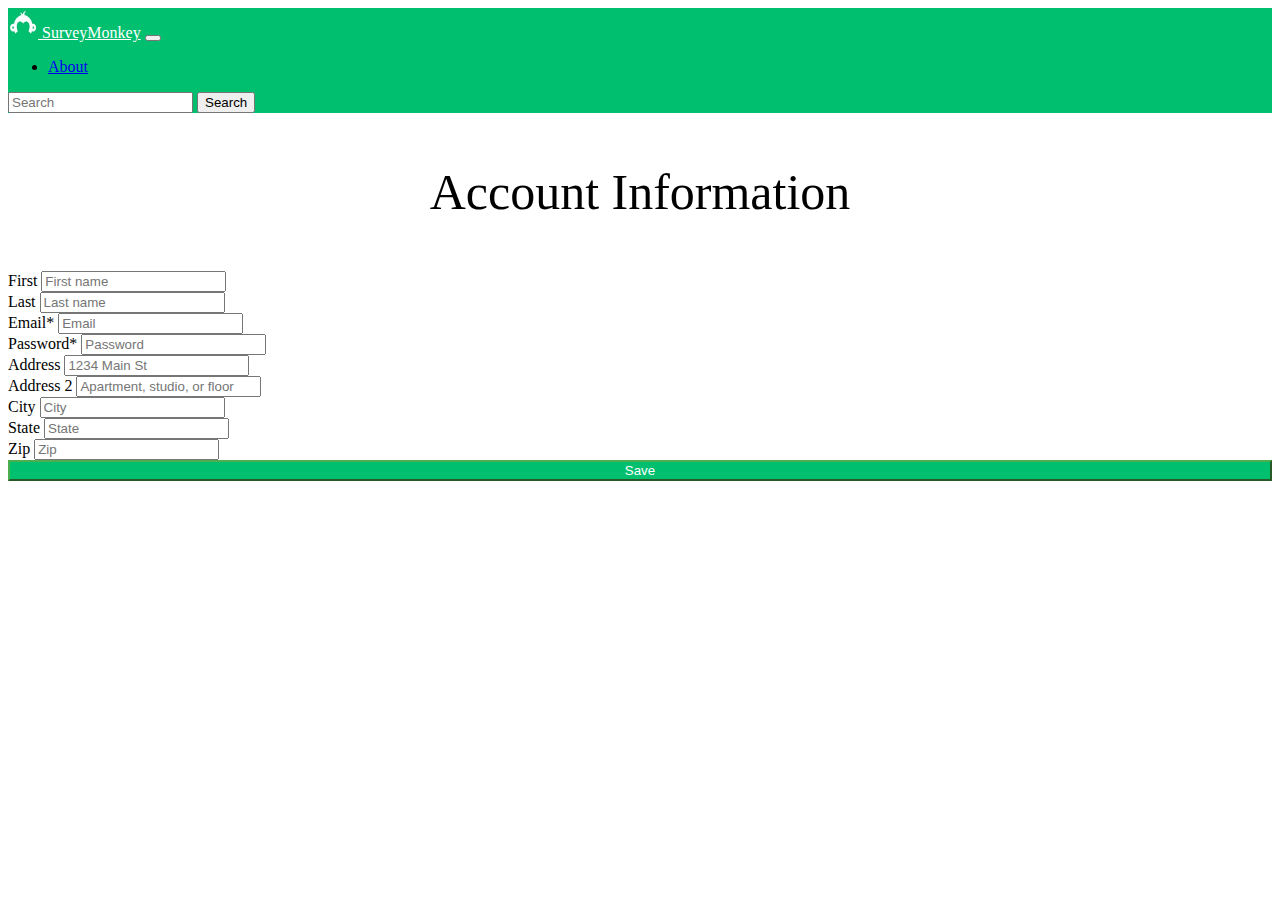
==== account.html @ ddce36b1 "Add files via upload" ====
<!DOCTYPE html>
<html>
<head>
  <link rel="stylesheet" href="https://maxcdn.bootstrapcdn.com/bootstrap/4.0.0-beta.2/css/bootstrap.min.css" integrity="sha384-PsH8R72JQ3SOdhVi3uxftmaW6Vc51MKb0q5P2rRUpPvrszuE4W1povHYgTpBfshb" crossorigin="anonymous">
  <script src="https://code.jquery.com/jquery-3.2.1.slim.min.js" integrity="sha384-KJ3o2DKtIkvYIK3UENzmM7KCkRr/rE9/Qpg6aAZGJwFDMVNA/GpGFF93hXpG5KkN" crossorigin="anonymous"></script>
  <script src="https://cdnjs.cloudflare.com/ajax/libs/popper.js/1.12.3/umd/popper.min.js" integrity="sha384-vFJXuSJphROIrBnz7yo7oB41mKfc8JzQZiCq4NCceLEaO4IHwicKwpJf9c9IpFgh" crossorigin="anonymous"></script>
  <script src="https://maxcdn.bootstrapcdn.com/bootstrap/4.0.0-beta.2/js/bootstrap.min.js" integrity="sha384-alpBpkh1PFOepccYVYDB4do5UnbKysX5WZXm3XxPqe5iKTfUKjNkCk9SaVuEZflJ" crossorigin="anonymous"></script>
	<title>SurveyMonkey</title>
  <link rel="stylesheet" href="stylesheet.css">
  <link rel="shortcut icon" href="logo.jpg">
</head>
<body>
<!--Navigation bar SUBJECT TO CHANGE TO ACCOMDATE OTHER FEATURES-->
	<nav class="navbar navbar-expand-lg navbar-light bg-light">
  <a class="navbar-brand" href="profile.html">
      <img src="logo.jpg" width="30" height="30" alt=""> SurveyMonkey</a>
  <button class="navbar-toggler" type="button" data-toggle="collapse" data-target="#navbarSupportedContent" aria-controls="navbarSupportedContent" aria-expanded="false" aria-label="Toggle navigation">
    <span class="navbar-toggler-icon"></span>
  </button>

  <div class="collapse navbar-collapse" id="navbarSupportedContent">
    <ul class="navbar-nav mr-auto">
      <li class="nav-item">
        <a class="nav-link" href="about.html">About </a>
      </li>
    </ul>
    <form class="form-inline my-2 my-lg-0">
      <input class="form-control mr-sm-2" type="search" placeholder="Search" aria-label="Search">
      <button class="btn btn-outline-success my-2 my-sm-0" type="submit">Search</button>
    </form>
  </div>
</nav>
<!-- End Of NAV BAR -->
<p class="title"> Account Information </p>
<!-- Account name -->
<form enctype = "multipart/form-data" method = "post" action = "account.php">
  <div class="form-row">
    <div class="col">
	<label for = "inputFname"> First </label>
      <input type="text" class="form-control" name = "fname" placeholder="First name">
    </div>
    <div class="col">
	  <label for = "inputLname"> Last </label>
      <input type="text" class="form-control" name = "lname" placeholder="Last name">
    </div>
  </div>
<!-- Account Email And other micellaneous info -->
  <div class="form-row">
    <div class="form-group col-md-6">
      <label for="Email"> Email*</label>
      <input type="email" class="form-control" name="email" placeholder="Email">
    </div>
    <div class="form-group col-md-6">
      <label for="Password"> Password*</label>
      <input type="password" class="form-control" name= "password" placeholder="Password">
    </div>
  </div>
  <div class="form-group">
    <label for="Address"> Address</label>
    <input type="text" class="form-control" name = "address" placeholder="1234 Main St">
  </div>
  <div class="form-group">
    <label for="Address2"> Address 2</label>
    <input type="text" class="form-control" name = "address2" placeholder="Apartment, studio, or floor">
   </div>
   <div class="form-group">
    <label for="City"> City</label>
    <input type="text" class="form-control" name = "city" placeholder="City">
   </div>
   <div class="form-group">
    <label for="State"> State</label>
    <input type="text" class="form-control" name = "state" placeholder="State">
   </div>
    <div class="form-group col-md-2">
      <label for="Zip">Zip</label>
      <input type="text" class="form-control" name = "zip" placeholder = "Zip">
    </div>
  </div>
     <div class="col-md-4 center-block">
	 <input type="submit" name="submit" style="width:100%" class="btn btn-primary btn-lg active"  value="Save"/>
  </div>
</form>
</body>
</html>
---- stylesheet.css ----
.btn.btn-primary {
	color: #fff !important;
  	background-color: #00BF6F !important;
  	border-color: #4cae4c !important;
  	
}
.btn.btn-primary:hover {
  color: #fff !important;
  background-color: #218838 !important;
  border-color: #1e7e34 !important;
}

.navbar.navbar-expand-lg.navbar-light.bg-light {
	background-color: #00BF6F !important;
}
.navbar-brand {
	color: #fff !important;
}
.title {
	text-align: center;
	font-family: "Helvetica Neue Medium";
	font-size: 50px;
}
.image {
	width: 50px;
	height: 50px;
}
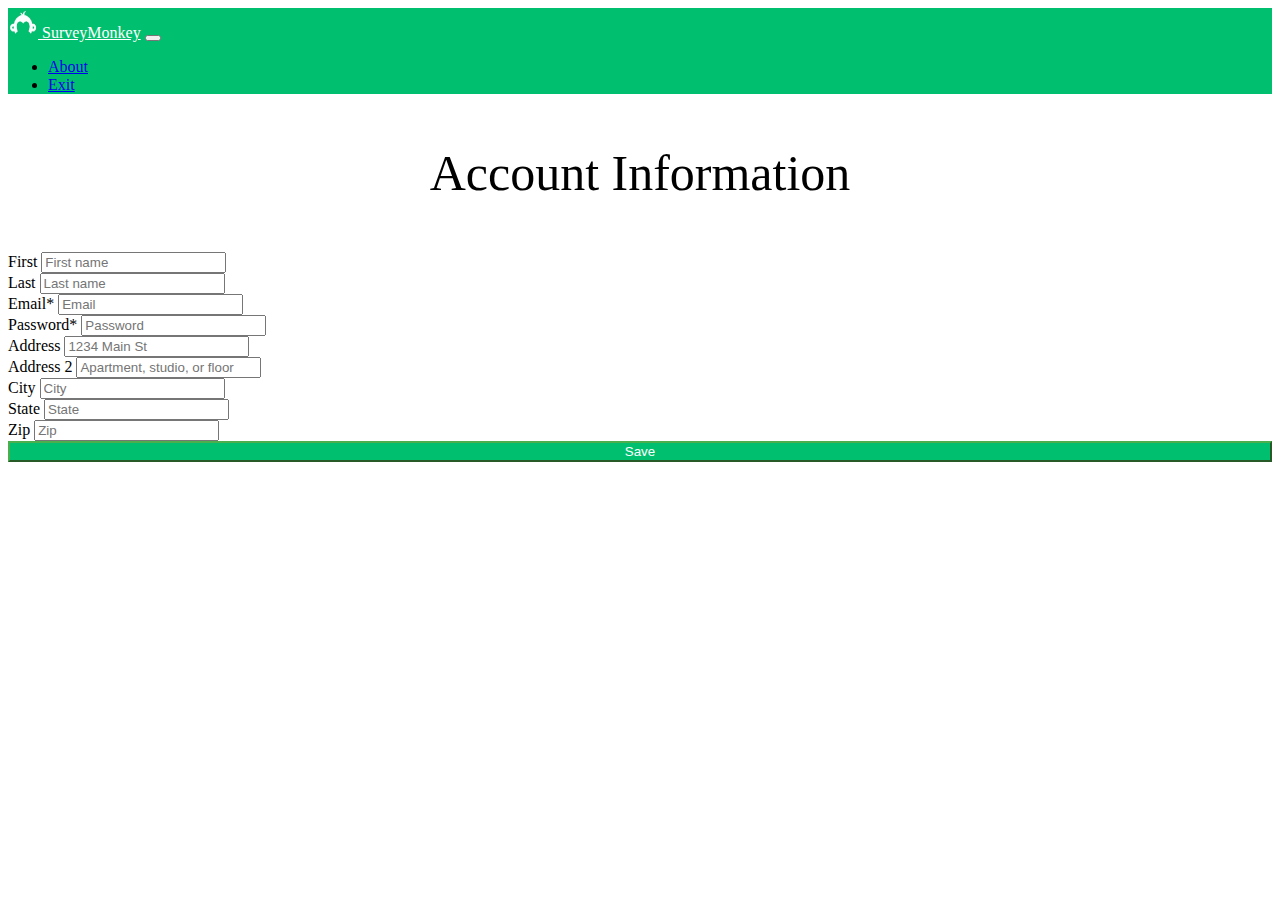
==== commit f35d0ec8: "Add files via upload" ====
--- a/account.html
+++ b/account.html
@@ -23,11 +23,10 @@
       <li class="nav-item">
         <a class="nav-link" href="about.html">About </a>
       </li>
+	  <li class = "nav-item">
+	    <a class="nav-link" href="index.html">Exit</a>
+	  </li>
     </ul>
-    <form class="form-inline my-2 my-lg-0">
-      <input class="form-control mr-sm-2" type="search" placeholder="Search" aria-label="Search">
-      <button class="btn btn-outline-success my-2 my-sm-0" type="submit">Search</button>
-    </form>
   </div>
 </nav>
 <!-- End Of NAV BAR -->
--- a/stylesheet.css
+++ b/stylesheet.css
@@ -24,4 +24,14 @@
 .image {
 	width: 50px;
 	height: 50px;
+}
+
+input[type="file"] {
+    display: none;
+}
+.custom-file-upload {
+  border: 1px solid #ccc;
+  display: inline-block;
+  padding: 6px 12px;
+  cursor: pointer;
 }